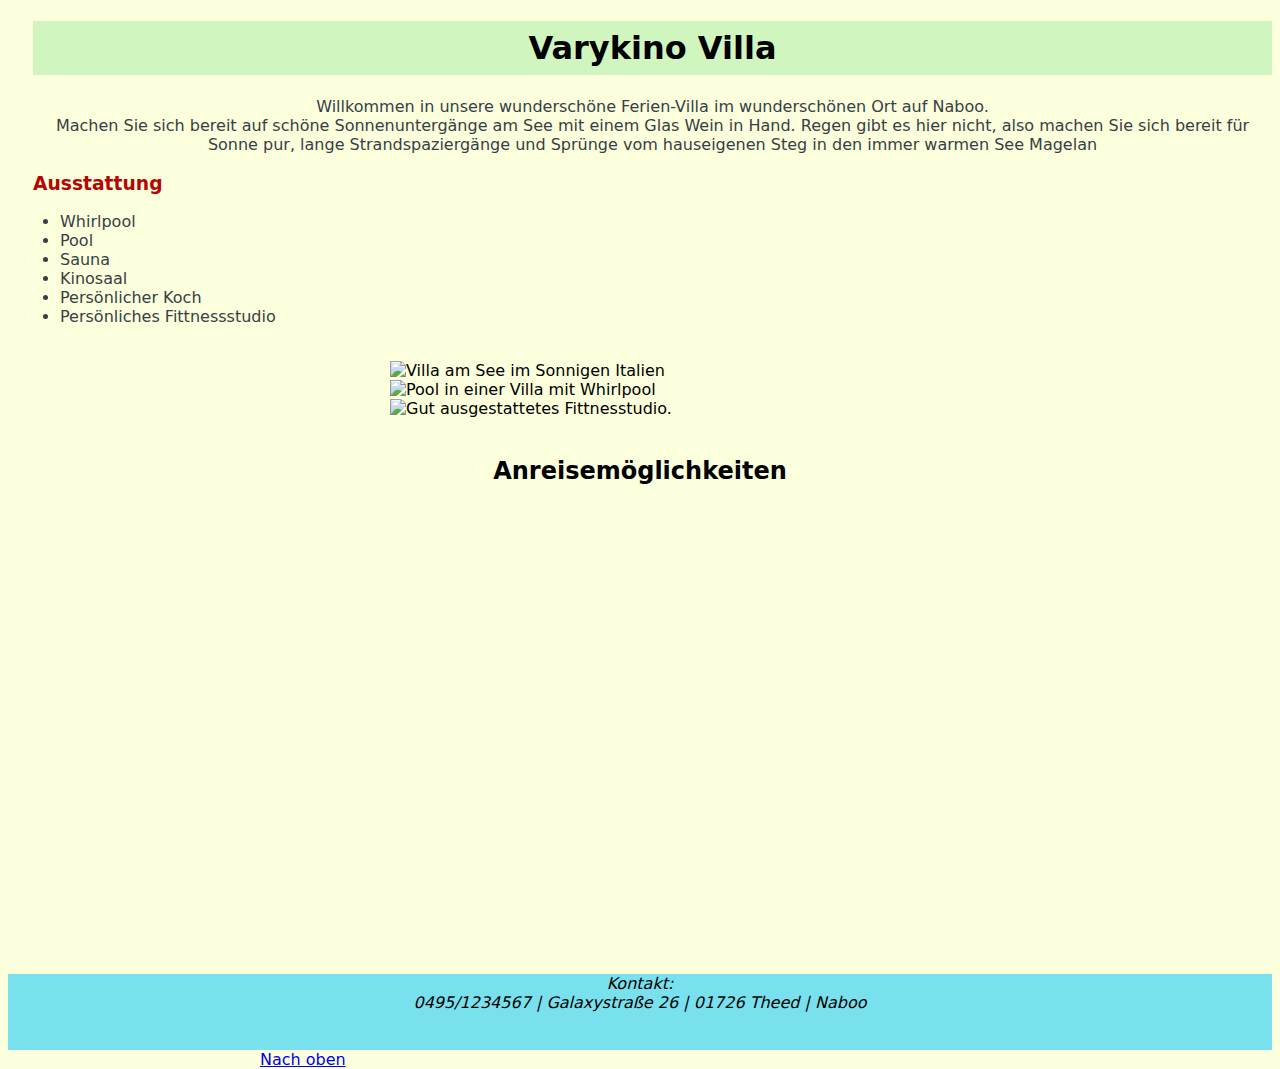
==== index.html @ 3270cb77 "Version 1.0" ====
<!DOCTYPE html>
<html lang="en">
  <head>
    <title>Home</title>
    <meta charset="UTF-8" />
    <meta name="viewport" content="width=device-width" />
    <link rel="stylesheet" href="styles.css" />
    <script type="module" src="script.js"></script>
  </head>
  <body>
    <header>
      <h1> Varykino Villa </h1>
      <p> Willkommen in unsere wunderschöne Ferien-Villa im wunderschönen Ort auf Naboo. <br> Machen Sie sich bereit auf schöne Sonnenuntergänge am See mit einem Glas Wein in Hand. Regen gibt es hier nicht, also machen Sie sich bereit für Sonne pur, lange Strandspaziergänge und Sprünge vom hauseigenen Steg in den immer warmen See Magelan</p>
    </header>
    <main>

      <h3> Ausstattung </h3>
      <ul>
        <li>Whirlpool</li>
        <li>Pool</li>
        <li>Sauna</li>
        <li>Kinosaal</li>
        <li>Persönlicher Koch</li>
        <li>Persönliches Fittnessstudio </li>
      </ul>
      <br>
      <img src=https://media-cdn.tripadvisor.com/media/photo-s/06/0f/d0/ba/caption.jpg width="500" alt="Villa am See im Sonnigen Italien">

      <img src="https://i.pinimg.com/736x/e4/7e/6c/e47e6cd64ec3455a38d7679b9fd03a91--italian-villa-outdoor-pool.jpg" width="500" alt="Pool in einer Villa mit Whirlpool">

      <img src="https://www.clever-fit.com/app/uploads/2022/10/IMG-4606-1024x768.jpg" width="500" alt="Gut ausgestattetes Fittnesstudio.">
      <br>
      <div>
      <h2> Anreisemöglichkeiten </h2>
      
      <iframe clas="map" src="https://www.google.com/maps/embed?pb=!1m16!1m12!1m3!1d26374.578256583954!2d9.196233196755184!3d45.98551783184303!2m3!1f0!2f0!3f0!3m2!1i1024!2i768!4f13.1!2m1!1sVarykino%20Villa!5e0!3m2!1sde!2sde!4v1687777462204!5m2!1sde!2sde" width="600" height="450" style="border:0;" allowfullscreen="" loading="lazy" referrerpolicy="no-referrer-when-downgrade"></iframe>
      </div>
      <br>
    </main>
    <footer>
      <address> 
        Kontakt: <br>
        0495/1234567 |
        Galaxystraße 26 |
        01726 Theed  |
        Naboo
      </address>
      <br>
      <br>
      
      <a class="link" href="#">Nach oben</a>
    </footer>
  </body>
</html>
---- styles.css ----
* {
  box-sizing: border-box;  
}

header{
  text-align: block;
  margin-left: 25px;  
}

p{
  text-align: center;
  color: #393E46;
}

body {
  font-family: system-ui, sans-serif;
  color: black;
  background-color: #FBFFDC;
}

li{
  margin-left: 12px;
  color: #393E46;
}

img{
  display: block;
  margin: 0 auto;
}

iframe{
  display: block;
  margin: 0 auto;
}

h1 {
  font-weight: bold;
  font-size: 2rem;
  text-align: center;
  padding: 5px;
  border: solid #D0F5BE;
  background-color: #D0F5BE;
}

h2{
  text-align: center;
}

h3{
  color: #B70404;
  margin-left: 25px;
}

.link{
  position: absolute;
  left: 260px; 
}

address{
  text-align: center;
}

footer{
  background-color: #79E0EE;  
}
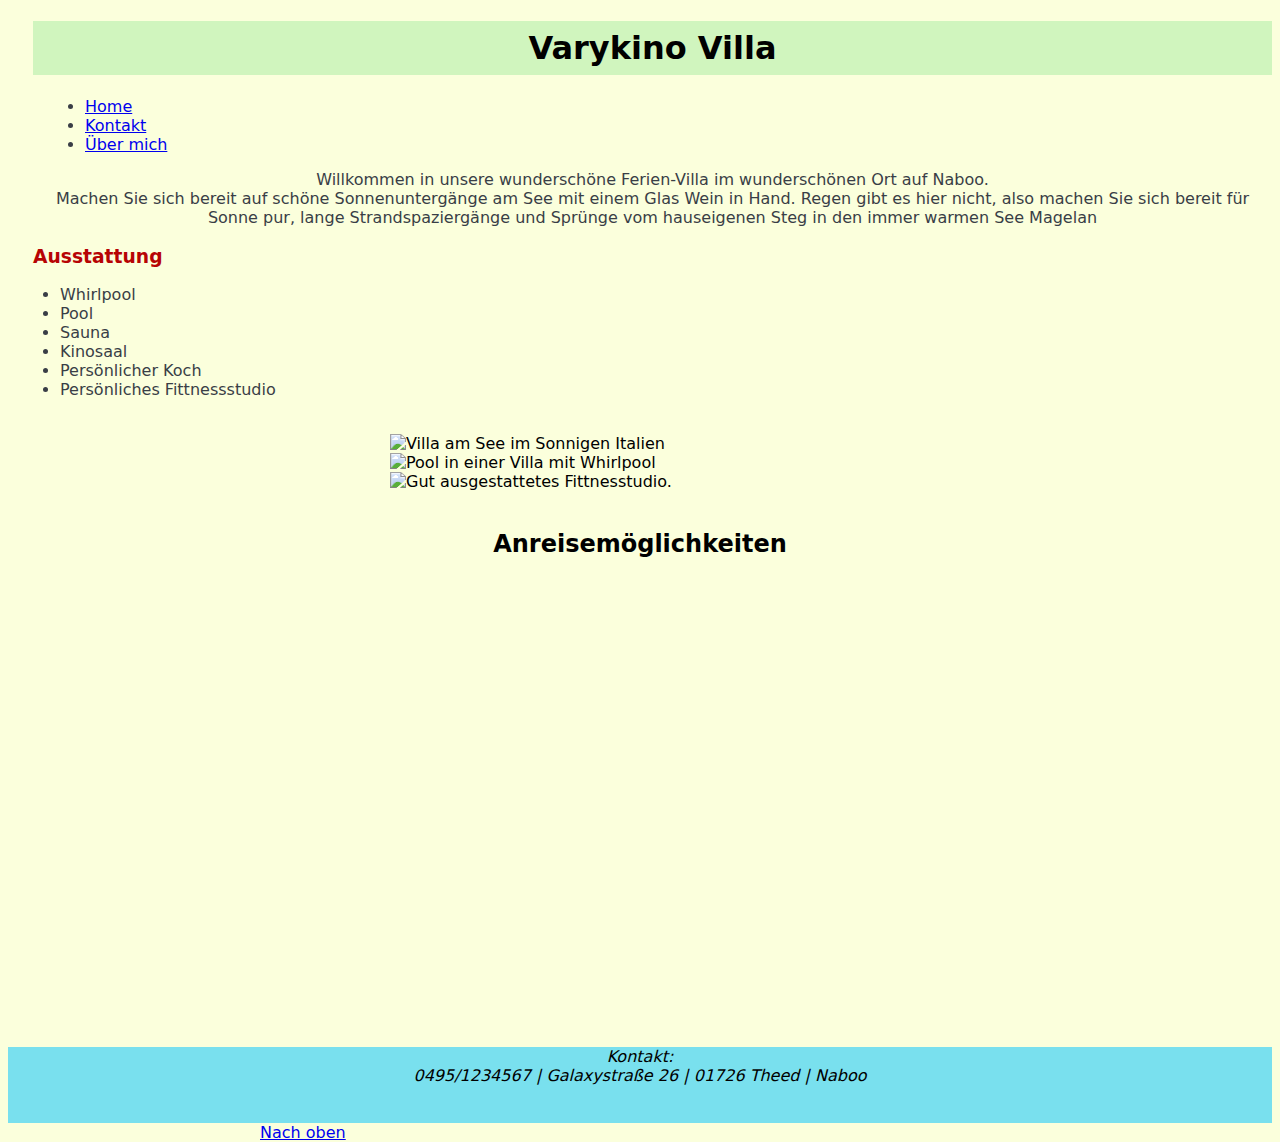
==== commit a0f0cae9: "Version 1.6" ====
--- a/index.html
+++ b/index.html
@@ -10,6 +10,13 @@
   <body>
     <header>
       <h1> Varykino Villa </h1>
+      <nav>
+        <ul>
+          <li><a href="/Home.html" aria-current="page">Home </a></li>
+          <li><a href="/Kontakt.html" >Kontakt </a></li>
+          <li><a href="/about.html" >Über mich </a></li>
+        </ul>
+      </nav>
       <p> Willkommen in unsere wunderschöne Ferien-Villa im wunderschönen Ort auf Naboo. <br> Machen Sie sich bereit auf schöne Sonnenuntergänge am See mit einem Glas Wein in Hand. Regen gibt es hier nicht, also machen Sie sich bereit für Sonne pur, lange Strandspaziergänge und Sprünge vom hauseigenen Steg in den immer warmen See Magelan</p>
     </header>
     <main>
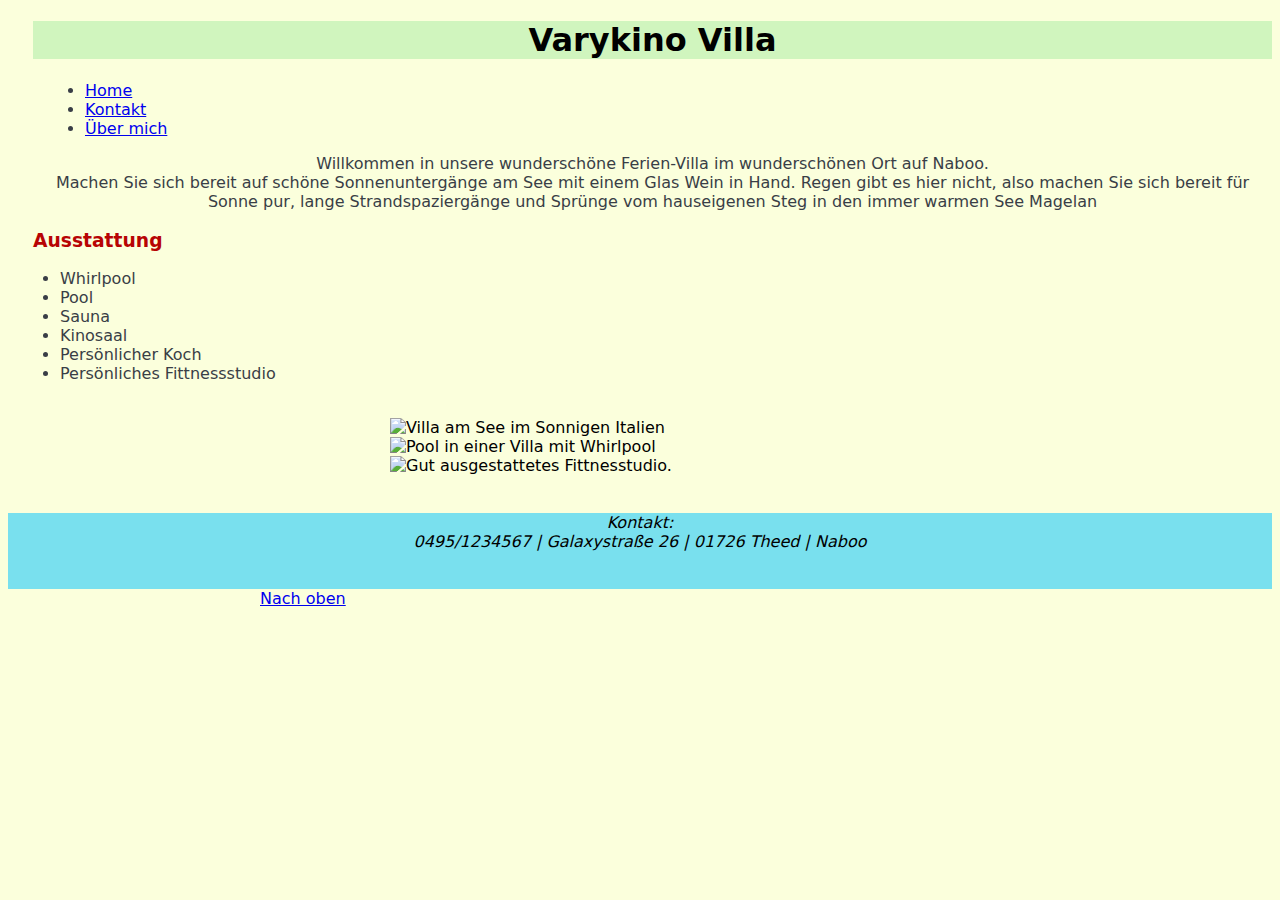
==== commit 9cc8cecb: "Version 1.6" ====
--- a/index.html
+++ b/index.html
@@ -37,11 +37,7 @@
 
       <img src="https://www.clever-fit.com/app/uploads/2022/10/IMG-4606-1024x768.jpg" width="500" alt="Gut ausgestattetes Fittnesstudio.">
       <br>
-      <div>
-      <h2> Anreisemöglichkeiten </h2>
       
-      <iframe clas="map" src="https://www.google.com/maps/embed?pb=!1m16!1m12!1m3!1d26374.578256583954!2d9.196233196755184!3d45.98551783184303!2m3!1f0!2f0!3f0!3m2!1i1024!2i768!4f13.1!2m1!1sVarykino%20Villa!5e0!3m2!1sde!2sde!4v1687777462204!5m2!1sde!2sde" width="600" height="450" style="border:0;" allowfullscreen="" loading="lazy" referrerpolicy="no-referrer-when-downgrade"></iframe>
-      </div>
       <br>
     </main>
     <footer>
--- a/styles.css
+++ b/styles.css
@@ -37,8 +37,6 @@
   font-weight: bold;
   font-size: 2rem;
   text-align: center;
-  padding: 5px;
-  border: solid #D0F5BE;
   background-color: #D0F5BE;
 }
 
@@ -61,5 +59,7 @@
 }
 
 footer{
-  background-color: #79E0EE;  
+  background-color: #79E0EE;
+  text-align: center; 
+   
 }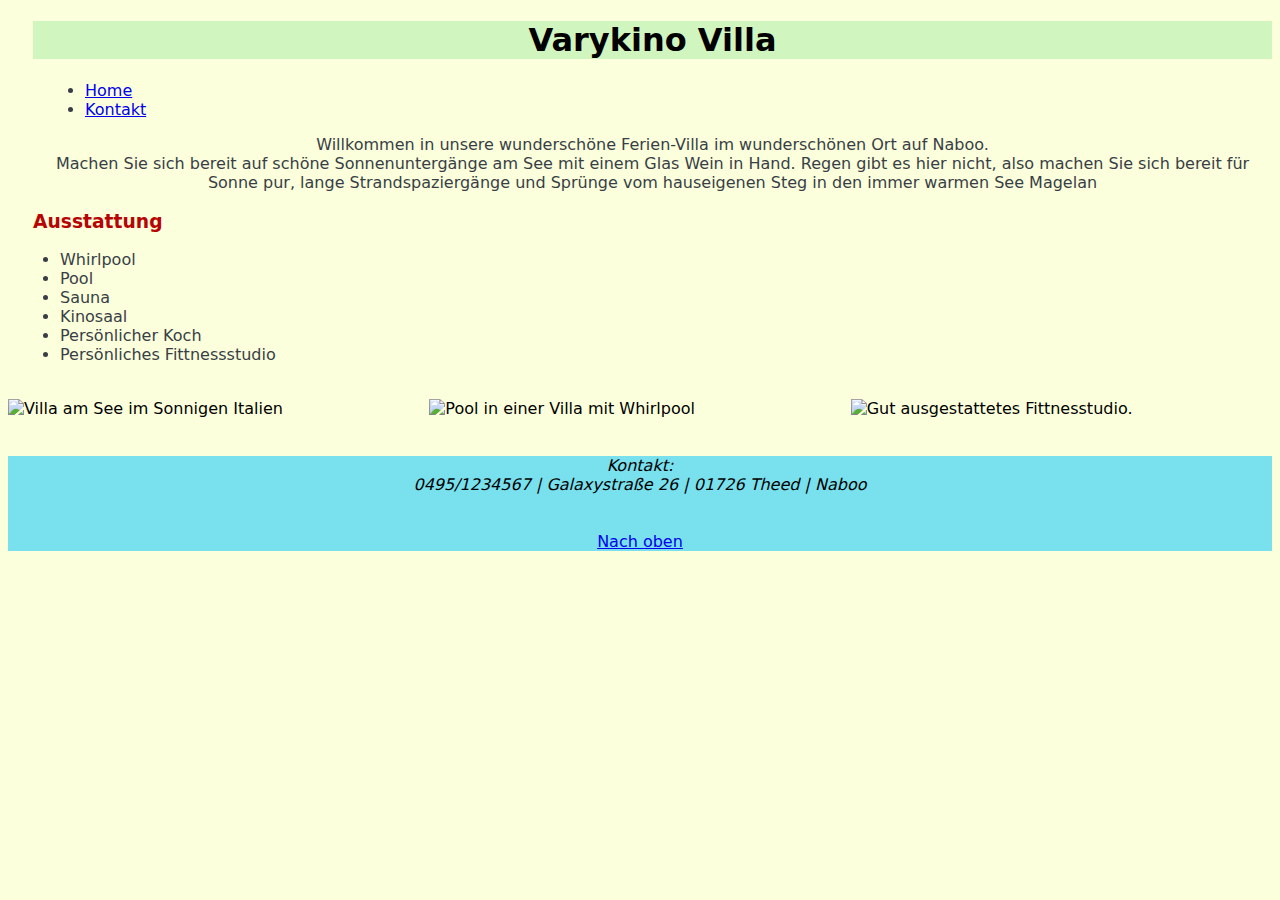
==== commit 617a6553: "Version 1.6" ====
--- a/index.html
+++ b/index.html
@@ -9,18 +9,18 @@
   </head>
   <body>
     <header>
-      <h1> Varykino Villa </h1>
-      <nav>
-        <ul>
-          <li><a href="/Home.html" aria-current="page">Home </a></li>
-          <li><a href="/Kontakt.html" >Kontakt </a></li>
-          <li><a href="/about.html" >Über mich </a></li>
-        </ul>
-      </nav>
-      <p> Willkommen in unsere wunderschöne Ferien-Villa im wunderschönen Ort auf Naboo. <br> Machen Sie sich bereit auf schöne Sonnenuntergänge am See mit einem Glas Wein in Hand. Regen gibt es hier nicht, also machen Sie sich bereit für Sonne pur, lange Strandspaziergänge und Sprünge vom hauseigenen Steg in den immer warmen See Magelan</p>
+      <div class="containernav" class="Menu">
+        <h1> Varykino Villa </h1>
+        <nav>
+          <ul>
+            <li><a href="/" aria-current="page">Home </a></li>
+            <li><a href="/Kontakt.html" >Kontakt </a></li>
+          </ul>
+        </nav>
+      </div>
+           <p> Willkommen in unsere wunderschöne Ferien-Villa im wunderschönen Ort auf Naboo. <br> Machen Sie sich bereit auf schöne Sonnenuntergänge am See mit einem Glas Wein in Hand. Regen gibt es hier nicht, also machen Sie sich bereit für Sonne pur, lange Strandspaziergänge und Sprünge vom hauseigenen Steg in den immer warmen See Magelan</p>
     </header>
     <main>
-
       <h3> Ausstattung </h3>
       <ul>
         <li>Whirlpool</li>
@@ -30,12 +30,15 @@
         <li>Persönlicher Koch</li>
         <li>Persönliches Fittnessstudio </li>
       </ul>
+    
       <br>
-      <img src=https://media-cdn.tripadvisor.com/media/photo-s/06/0f/d0/ba/caption.jpg width="500" alt="Villa am See im Sonnigen Italien">
+        <div class="containerimg">
+        <img src=https://media-cdn.tripadvisor.com/media/photo-s/06/0f/d0/ba/caption.jpg width="500" alt="Villa am See im Sonnigen Italien">
 
-      <img src="https://i.pinimg.com/736x/e4/7e/6c/e47e6cd64ec3455a38d7679b9fd03a91--italian-villa-outdoor-pool.jpg" width="500" alt="Pool in einer Villa mit Whirlpool">
+        <img src="https://i.pinimg.com/736x/e4/7e/6c/e47e6cd64ec3455a38d7679b9fd03a91--italian-villa-outdoor-pool.jpg" width="500" alt="Pool in einer Villa mit Whirlpool">
 
-      <img src="https://www.clever-fit.com/app/uploads/2022/10/IMG-4606-1024x768.jpg" width="500" alt="Gut ausgestattetes Fittnesstudio.">
+        <img src="https://www.clever-fit.com/app/uploads/2022/10/IMG-4606-1024x768.jpg" width="500" alt="Gut ausgestattetes Fittnesstudio.">
+      </div>
       <br>
       
       <br>
--- a/styles.css
+++ b/styles.css
@@ -23,10 +23,26 @@
   color: #393E46;
 }
 
-img{
-  display: block;
-  margin: 0 auto;
+.Menu{
+
 }
+
+/*
+.containernav{
+  display: flex;
+  justify-content: space-around;
+}
+
+.container{
+  display: flex;
+  justify-content: space-around;
+}*/
+
+.containerimg{
+  display: flex;
+  justify-content: space-around;
+}
+
 
 iframe{
   display: block;
@@ -50,8 +66,7 @@
 }
 
 .link{
-  position: absolute;
-  left: 260px; 
+  margin: 0 auto;
 }
 
 address{
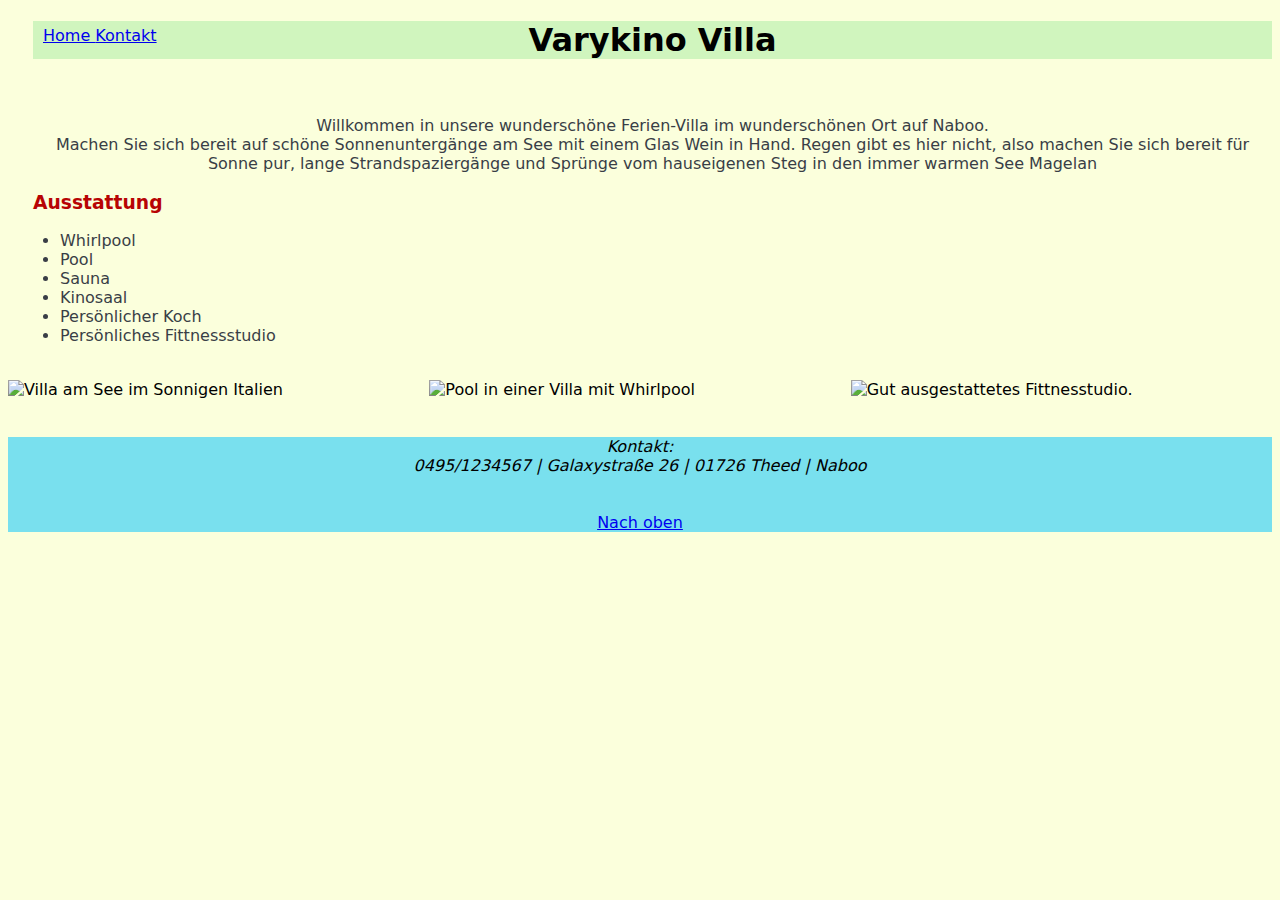
==== commit bc462e3d: "Version 1.6" ====
--- a/index.html
+++ b/index.html
@@ -9,13 +9,11 @@
   </head>
   <body>
     <header>
-      <div class="containernav" class="Menu">
         <h1> Varykino Villa </h1>
-        <nav>
-          <ul>
-            <li><a href="/" aria-current="page">Home </a></li>
-            <li><a href="/Kontakt.html" >Kontakt </a></li>
-          </ul>
+        <div class="Menu">
+        <nav class="nav1">
+            <a href="/" aria-current="page">Home </a>
+            <a href="/Kontakt.html" >Kontakt </a>
         </nav>
       </div>
            <p> Willkommen in unsere wunderschöne Ferien-Villa im wunderschönen Ort auf Naboo. <br> Machen Sie sich bereit auf schöne Sonnenuntergänge am See mit einem Glas Wein in Hand. Regen gibt es hier nicht, also machen Sie sich bereit für Sonne pur, lange Strandspaziergänge und Sprünge vom hauseigenen Steg in den immer warmen See Magelan</p>
--- a/styles.css
+++ b/styles.css
@@ -23,20 +23,15 @@
   color: #393E46;
 }
 
-.Menu{
-
+.nav1 {
+  position: relative;
+  bottom: 55px; left: 10px;
 }
 
-/*
-.containernav{
-  display: flex;
-  justify-content: space-around;
+.nav2{
+  position: relative;
+  top: 50px; left: 35px;
 }
-
-.container{
-  display: flex;
-  justify-content: space-around;
-}*/
 
 .containerimg{
   display: flex;
